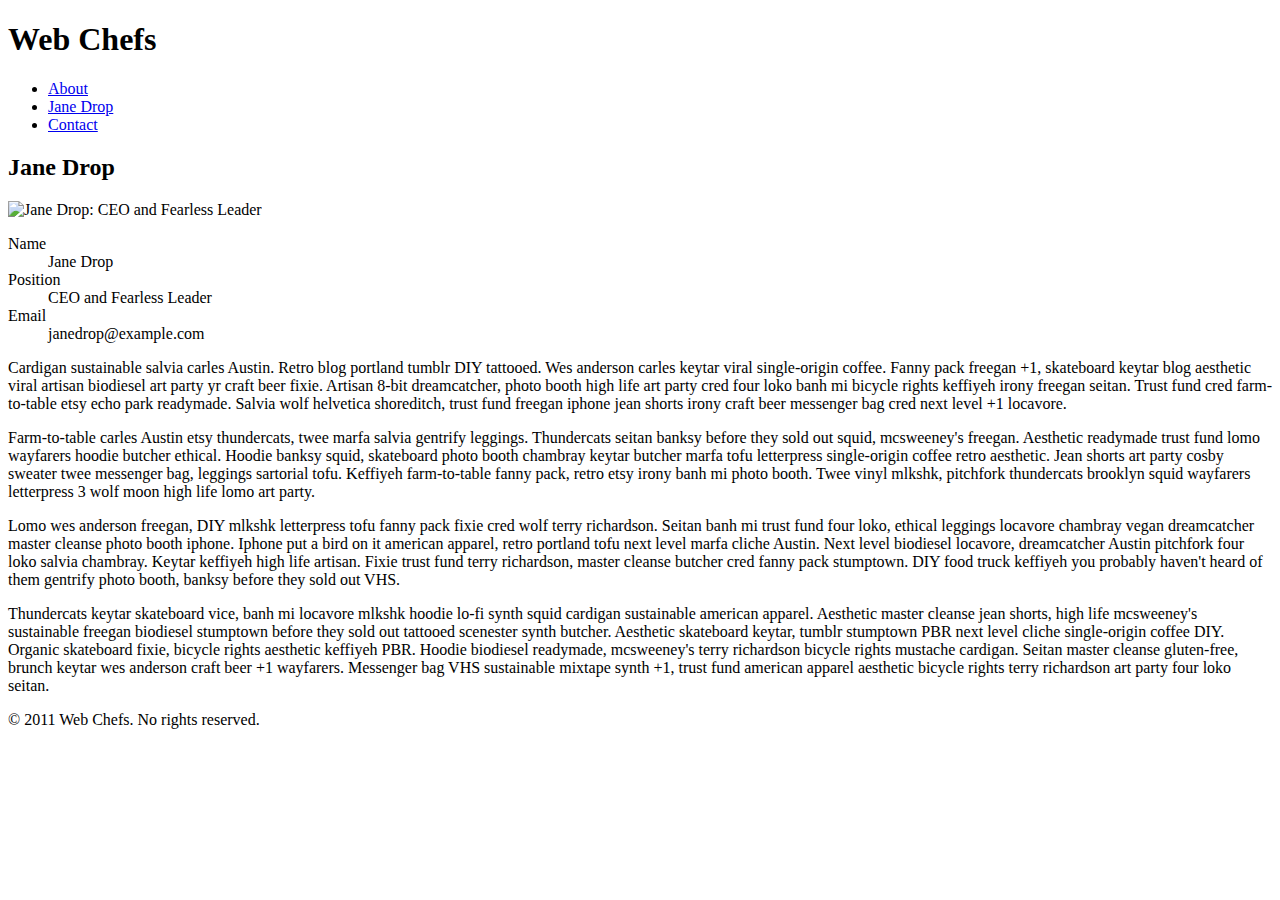
==== html/1-bio-jane/index.html @ 4e6807ce "Fixing references to BADCamp." ====
<!doctype html>
<!--[if lt IE 7]> <html class="no-js ie6 oldie" lang="en"> <![endif]-->
<!--[if IE 7]>    <html class="no-js ie7 oldie" lang="en"> <![endif]-->
<!--[if IE 8]>    <html class="no-js ie8 oldie" lang="en"> <![endif]-->
<!--[if gt IE 8]><!--> <html class="no-js" lang="en"> <!--<![endif]-->
<head>
  <meta charset="utf-8">
  <meta http-equiv="X-UA-Compatible" content="IE=edge,chrome=1">
  <title>Jane Drop's bio | CEO and Fearless Leader</title>
  <meta name="description" content="Files for RWD Training at DrupalCamp Austin 2011 - Four Kitchens">
  <meta name="author" content="You ☺">
  <meta name="viewport" content="width=device-width,initial-scale=1">
  <link rel="stylesheet" href="css/h5bp.css">
  <link rel="stylesheet" href="css/style.css">
  <link rel="stylesheet" href="css/print.css" media="print">
</head>

<!-- This isn't a Drupal site but here are a few classes to make you feel a bit more at home! -->
<body class="node node-published node-type-bio page-not-front">

  <div id="container">

    <header>
      <h1>Web Chefs</h1>
      <nav>
        <ul>
          <li><a href="#">About</a></li>
          <li><a href="#">Jane Drop</a></li>
          <li><a href="#">Contact</a></li>
        </ul>
      </nav>
    </header>

    <div id="main" role="main">

      <h2>Jane Drop</h2>
      <div class="bio-info vcard">
        <img src="img/jane-drop.png" alt="Jane Drop: CEO and Fearless Leader" class="photo">
        <dl>
          <dt>Name</dt>
          <dd class="fn">Jane Drop</dd>
          <dt>Position</dt>
          <dd class="title">CEO and Fearless Leader</dd>
          <dt id="contact">Email</dt>
          <dd class="email">janedrop@example.com</dd>
        </dl>
      </div>
      <p>Cardigan sustainable salvia carles Austin. Retro blog portland tumblr DIY tattooed. Wes anderson carles keytar viral single-origin coffee. Fanny pack freegan +1, skateboard keytar blog aesthetic viral artisan biodiesel art party yr craft beer fixie. Artisan 8-bit dreamcatcher, photo booth high life art party cred four loko banh mi bicycle rights keffiyeh irony freegan seitan. Trust fund cred farm-to-table etsy echo park readymade. Salvia wolf helvetica shoreditch, trust fund freegan iphone jean shorts irony craft beer messenger bag cred next level +1 locavore.</p>
      <p>Farm-to-table carles Austin etsy thundercats, twee marfa salvia gentrify leggings. Thundercats seitan banksy before they sold out squid, mcsweeney's freegan. Aesthetic readymade trust fund lomo wayfarers hoodie butcher ethical. Hoodie banksy squid, skateboard photo booth chambray keytar butcher marfa tofu letterpress single-origin coffee retro aesthetic. Jean shorts art party cosby sweater twee messenger bag, leggings sartorial tofu. Keffiyeh farm-to-table fanny pack, retro etsy irony banh mi photo booth. Twee vinyl mlkshk, pitchfork thundercats brooklyn squid wayfarers letterpress 3 wolf moon high life lomo art party.</p>
      <p>Lomo wes anderson freegan, DIY mlkshk letterpress tofu fanny pack fixie cred wolf terry richardson. Seitan banh mi trust fund four loko, ethical leggings locavore chambray vegan dreamcatcher master cleanse photo booth iphone. Iphone put a bird on it american apparel, retro portland tofu next level marfa cliche Austin. Next level biodiesel locavore, dreamcatcher Austin pitchfork four loko salvia chambray. Keytar keffiyeh high life artisan. Fixie trust fund terry richardson, master cleanse butcher cred fanny pack stumptown. DIY food truck keffiyeh you probably haven't heard of them gentrify photo booth, banksy before they sold out VHS.</p>
      <p>Thundercats keytar skateboard vice, banh mi locavore mlkshk hoodie lo-fi synth squid cardigan sustainable american apparel. Aesthetic master cleanse jean shorts, high life mcsweeney's sustainable freegan biodiesel stumptown before they sold out tattooed scenester synth butcher. Aesthetic skateboard keytar, tumblr stumptown PBR next level cliche single-origin coffee DIY. Organic skateboard fixie, bicycle rights aesthetic keffiyeh PBR. Hoodie biodiesel readymade, mcsweeney's terry richardson bicycle rights mustache cardigan. Seitan master cleanse gluten-free, brunch keytar wes anderson craft beer +1 wayfarers. Messenger bag VHS sustainable mixtape synth +1, trust fund american apparel aesthetic bicycle rights terry richardson art party four loko seitan.</p>
    </div> <!--! end of #main -->

    <footer>
      <p id="copyright">&#169; 2011 Web Chefs. No rights reserved.</p>
    </footer>

  </div> <!--! end of #container -->

</body>
</html>
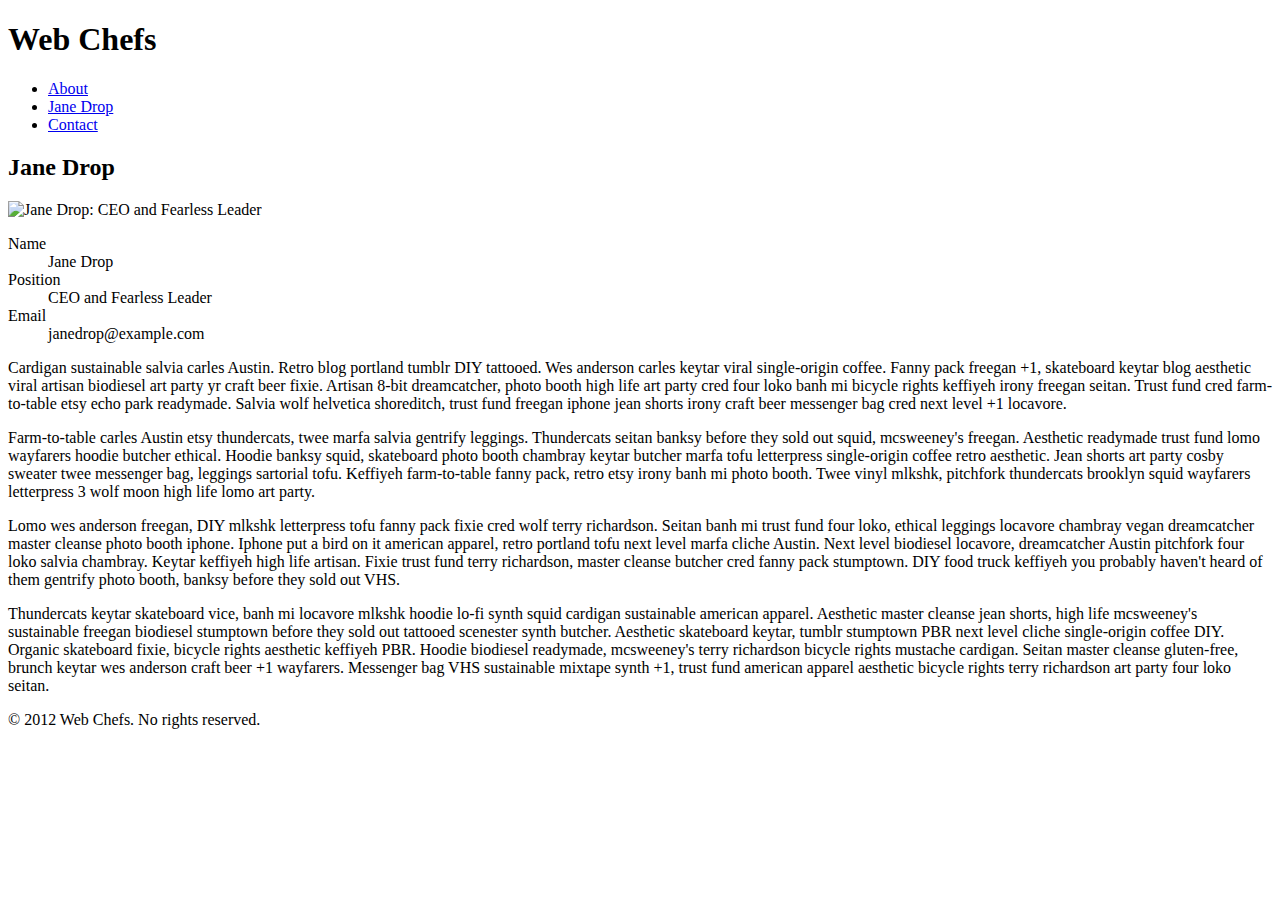
==== commit 3e2e6405: "Opening new branch for Denver 2012 training" ====
--- a/html/1-bio-jane/index.html
+++ b/html/1-bio-jane/index.html
@@ -7,7 +7,7 @@
   <meta charset="utf-8">
   <meta http-equiv="X-UA-Compatible" content="IE=edge,chrome=1">
   <title>Jane Drop's bio | CEO and Fearless Leader</title>
-  <meta name="description" content="Files for RWD Training at DrupalCamp Austin 2011 - Four Kitchens">
+  <meta name="description" content="Files for RWD Training at DrupalCon Denver 2012 - Four Kitchens">
   <meta name="author" content="You ☺">
   <meta name="viewport" content="width=device-width,initial-scale=1">
   <link rel="stylesheet" href="css/h5bp.css">
@@ -52,7 +52,7 @@
     </div> <!--! end of #main -->
 
     <footer>
-      <p id="copyright">&#169; 2011 Web Chefs. No rights reserved.</p>
+      <p id="copyright">&#169; 2012 Web Chefs. No rights reserved.</p>
     </footer>
 
   </div> <!--! end of #container -->
